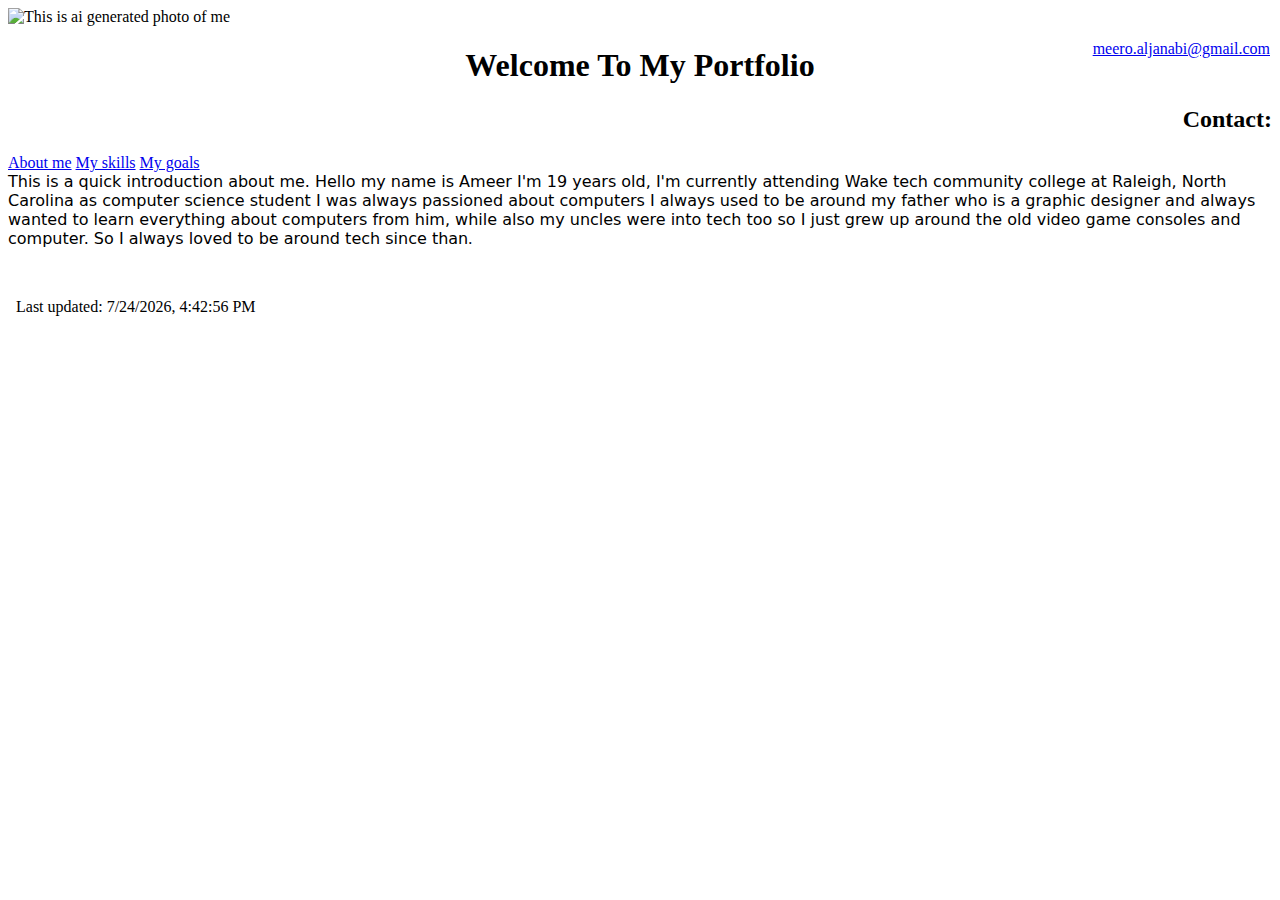
==== index.html @ 5c5ef46b "Update index.html" ====
<!doctype html>
<html>
<head>
<meta charset="utf-8">
<title>Ameer's Portfolio</title>
<link href="assets/portfolio css.css" rel="stylesheet" type="text/css">
</head>

<body>
	<img src="assets/IMG_4884.JPG" alt="This is ai generated photo of me" width="120" height="120"/>
<h1 align="center">Welcome To My Portfolio</h1>
<h2 align="right">Contact:</h2>
	<a href="mailto:meero.aljanabi@gmail.com" style="position: absolute; top: 40px; right:10px;">meero.aljanabi@gmail.com</a>

	<p1><a href="Aboutme.html">About me</a></p1>
<p2><a href="Myskills.html">My skills</a></p2>
	<p5><a href="Mygoals.html">My goals</a></p5>
	
	<p3><span style="font-family: 'Lucida Grande', 'Lucida Sans Unicode', 'Lucida Sans', 'DejaVu Sans', Verdana, sans-serif"><br>
	  </span></p3>
<p3> <span style="font-family: 'Lucida Grande', 'Lucida Sans Unicode', 'Lucida Sans', 'DejaVu Sans', Verdana, sans-serif">This is a quick introduction about me. Hello my name is Ameer I'm 19 years old, I'm currently attending Wake tech community college at Raleigh, North Carolina as computer science student I was always passioned about computers I always used to be around my father who is a graphic designer and always wanted to learn everything about computers from him, while also my uncles were into tech too so I just grew up around the old video game consoles and computer. So I always loved to be around tech since than</span>.</p3>
	<p>&nbsp;</p>
<p4>&nbsp;</p4>
<p4>Last updated: <span id="lastUpdated"></span></p4>
<script>
  const lastUpdated = new Date(document.lastModified);
  const lastUpdatedElement = document.getElementById("lastUpdated");
  lastUpdatedElement.innerHTML = lastUpdated.toLocaleString();
</script>


</body>
</html>
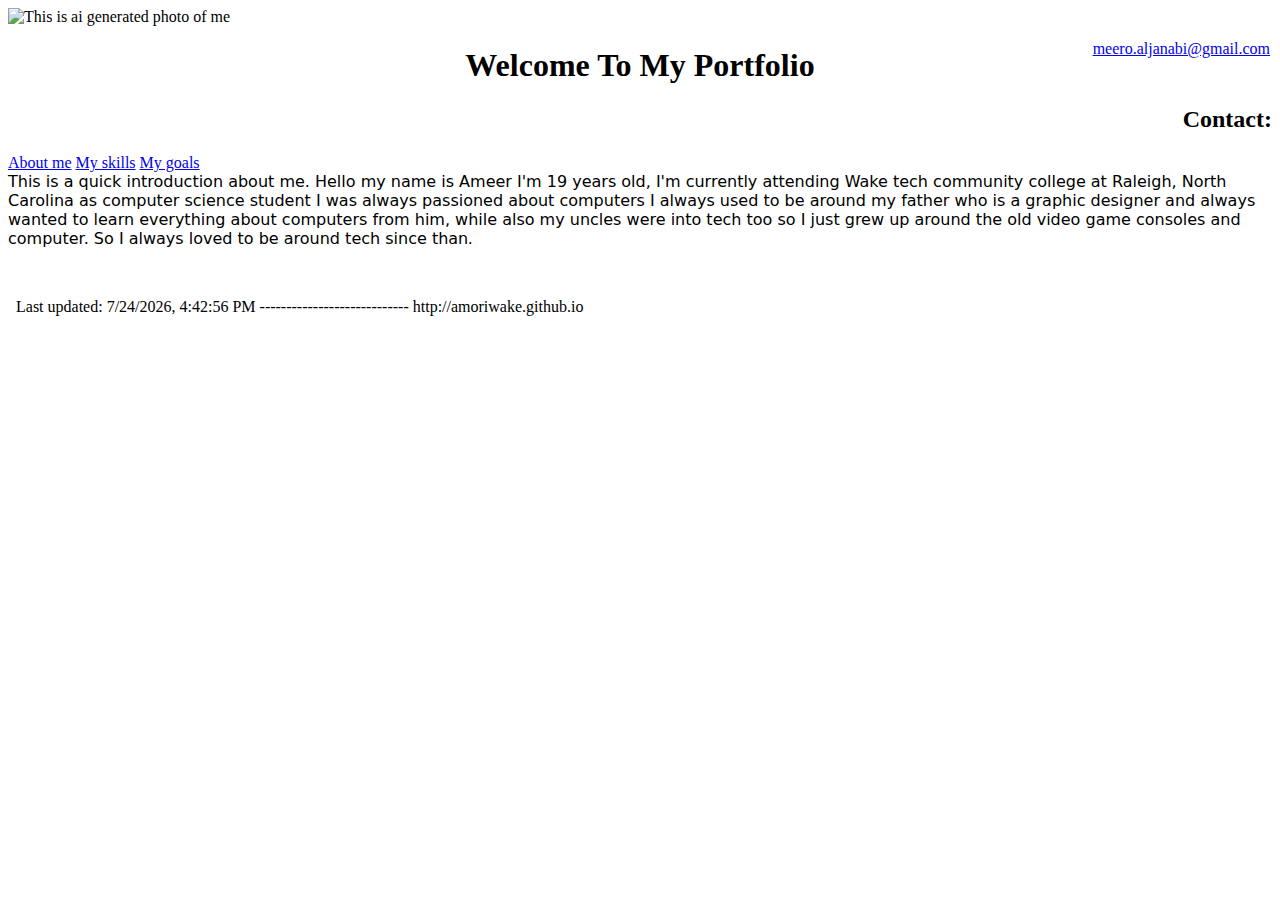
==== commit bb49c162: "Update index.html" ====
--- a/index.html
+++ b/index.html
@@ -31,3 +31,7 @@
 
 </body>
 </html>
+
+
+----------------------------
+http://amoriwake.github.io
